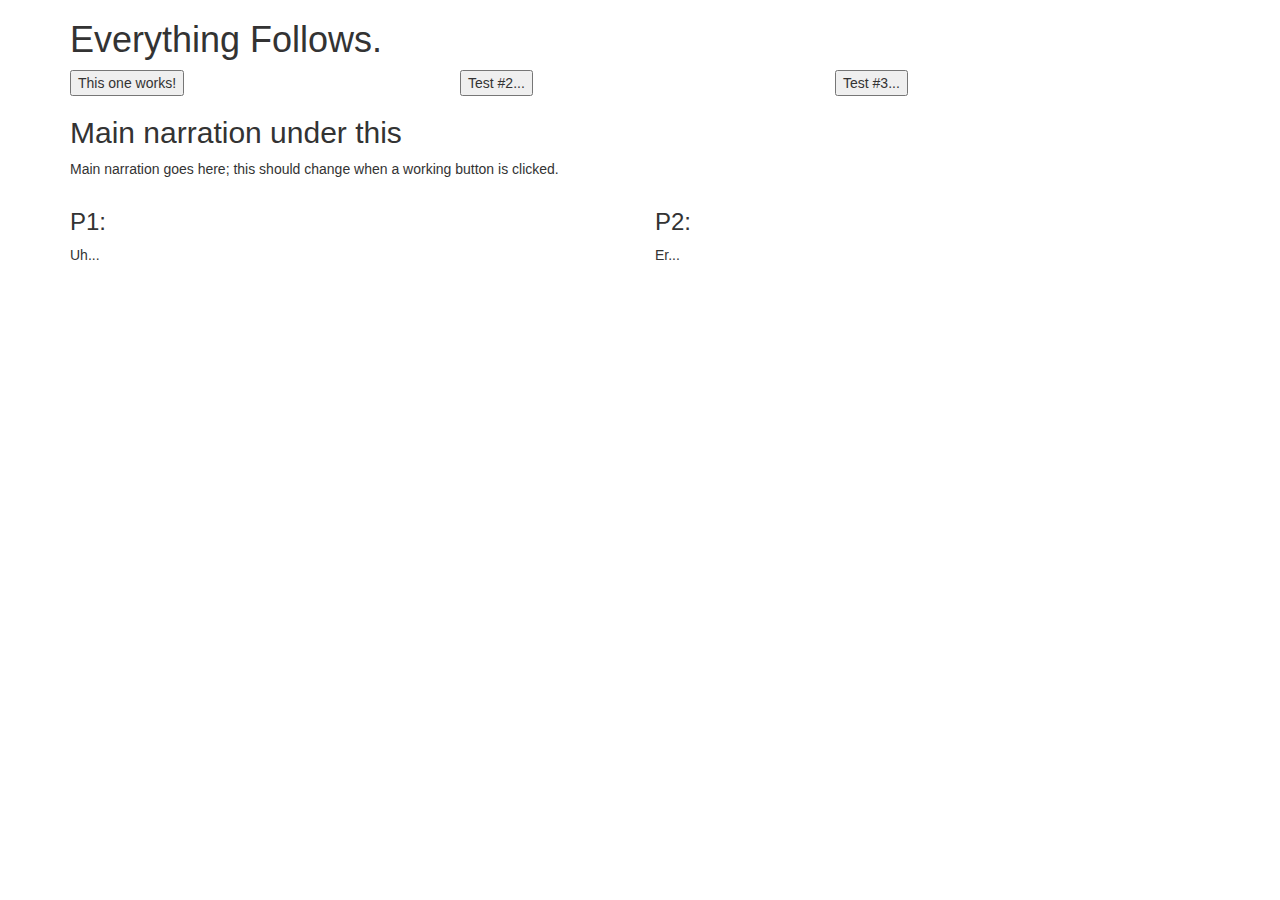
==== index.html @ bb12d575 "Standardized Names; added Bootstrap" ====
<!DOCTYPE html>
<html lang="en">
<head>
	<meta name="viewport" content="width=device-width, initial-scale=1">
  <script src="http://ajax.googleapis.com/ajax/libs/jquery/1.11.3/jquery.min.js"></script>
  <link rel="stylesheet" href="https://maxcdn.bootstrapcdn.com/bootstrap/3.3.5/css/bootstrap.min.css">
  <script src="https://maxcdn.bootstrapcdn.com/bootstrap/3.3.5/js/bootstrap.min.js"></script>
  <link href='http://fonts.googleapis.com/css?family=Droid+Serif' rel='stylesheet' type='text/css'>
	<link rel="stylesheet" href="styles.css">
	<script src="scripts.js"></script>
</head>
<body>
	<div class="container">
		<h1 id="mainTitle">Everything Follows.</h1>
		<div class="row">
		  <div class="col-xs-4">
		  	<button type="button" onclick="play1()">This one works!</button>
		  </div>
		  <div class="col-xs-4">
		  	<button type="button" onclick="play2()">Test #2...</button>
		  </div>
		  <div class="col-xs 4">
		  		<button type="button" onclick="play3()">Test #3...</button>
		  </div>
		</div>
	</div>
	<div class="container">
		<h2 id="subTitle">Main narration under this</h2>
		<p id="narrationBox">Main narration goes here; this should change when a working button is clicked.</p>
		<div class="row">
			<div class="col-xs-6">
				<h3 id="p1Can">P1:</h3>
				<p>Uh...</p>
			</div>
			<div class="col-xs-6">
				<h3 id="p2Can">P2:</h3>
				<p>Er...</p>
			</div>
		</div>
	</div>
	<!--<script>
		var changeNarration 
		changeNarration = document.getElementById("narrationBox");
		function play3() {
			console.log("Test #3!")
			document.getElementById("narrationBox").innerHTML = "If you're seeing this, you got the error.";
			changeNarration.innerHTML = "If you're seeing this, play3() works now and you don't know why.";
		}
	</script>-->
</body>
</html>
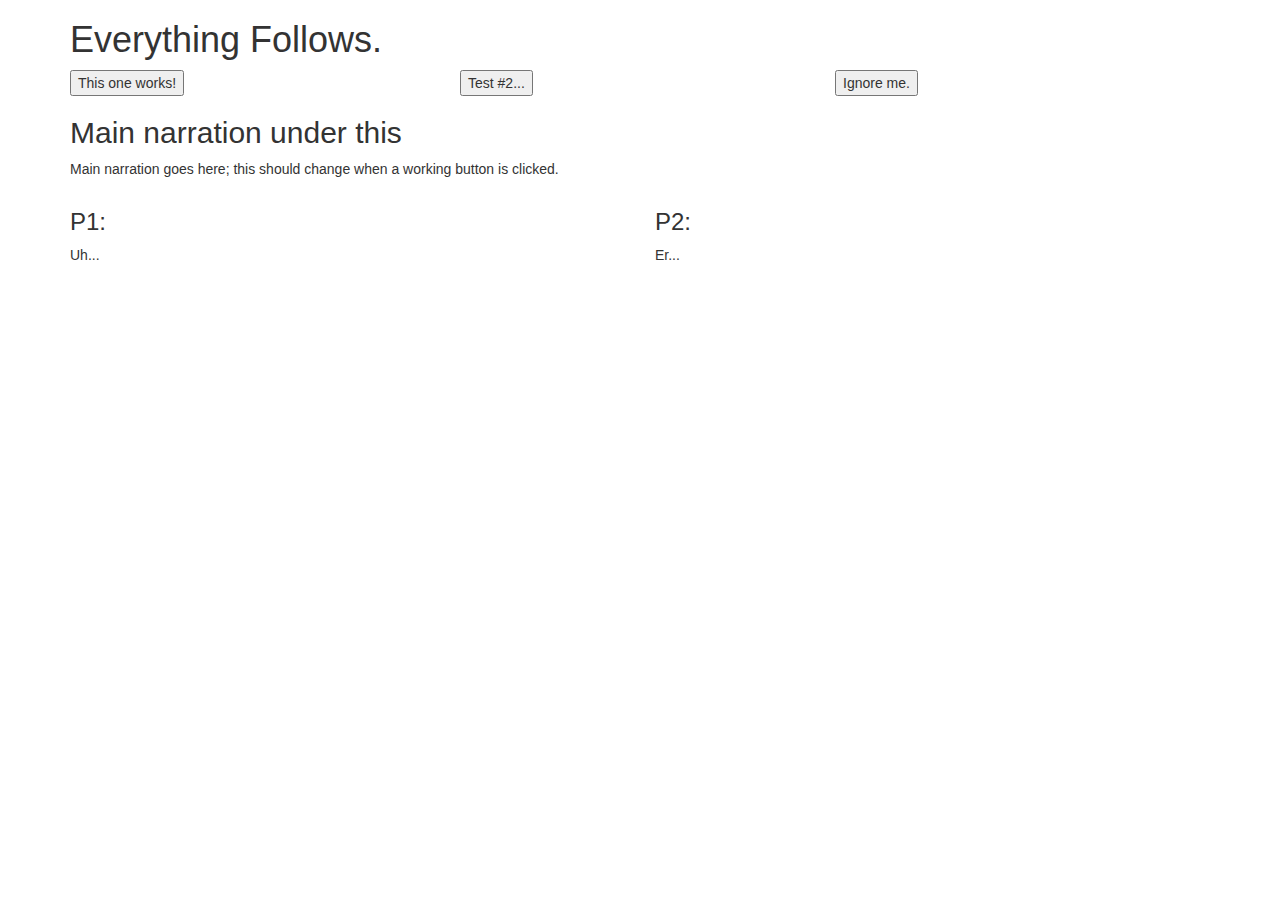
==== commit fcfc06dc: "All stats change, but not DRY." ====
--- a/index.html
+++ b/index.html
@@ -20,7 +20,7 @@
 		  	<button type="button" onclick="play2()">Test #2...</button>
 		  </div>
 		  <div class="col-xs 4">
-		  		<button type="button" onclick="play3()">Test #3...</button>
+		  	<button type="button" onclick="play3()">Ignore me.</button>
 		  </div>
 		</div>
 	</div>
@@ -38,14 +38,10 @@
 			</div>
 		</div>
 	</div>
-	<!--<script>
-		var changeNarration 
-		changeNarration = document.getElementById("narrationBox");
-		function play3() {
-			console.log("Test #3!")
-			document.getElementById("narrationBox").innerHTML = "If you're seeing this, you got the error.";
-			changeNarration.innerHTML = "If you're seeing this, play3() works now and you don't know why.";
-		}
-	</script>-->
+	<script>
+		//var narBox 
+		//narBox = document.getElementById("narrationBox");
+		// For some reason, having that on this page makes play2() work.
+	</script>
 </body>
 </html>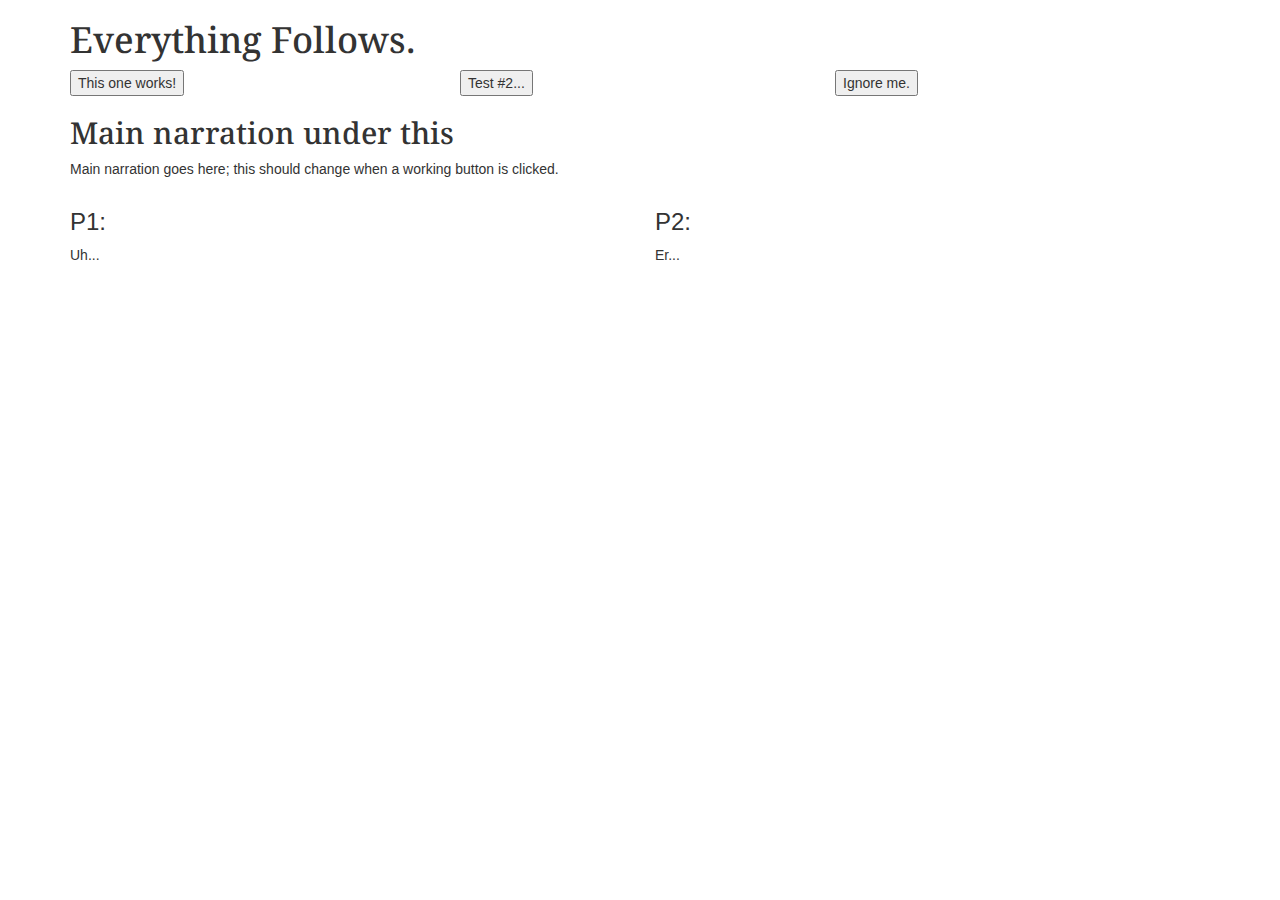
==== commit 6e453609: "Added dynamic player information; found changeStat bug" ====
--- a/index.html
+++ b/index.html
@@ -1,43 +1,46 @@
 <!DOCTYPE html>
 <html lang="en">
 <head>
+	<title>OpenBox CoOp</title>
 	<meta name="viewport" content="width=device-width, initial-scale=1">
   <script src="http://ajax.googleapis.com/ajax/libs/jquery/1.11.3/jquery.min.js"></script>
   <link rel="stylesheet" href="https://maxcdn.bootstrapcdn.com/bootstrap/3.3.5/css/bootstrap.min.css">
   <script src="https://maxcdn.bootstrapcdn.com/bootstrap/3.3.5/js/bootstrap.min.js"></script>
   <link href='http://fonts.googleapis.com/css?family=Droid+Serif' rel='stylesheet' type='text/css'>
 	<link rel="stylesheet" href="styles.css">
-	<script src="scripts.js"></script>
+	
 </head>
 <body>
 	<div class="container">
 		<h1 id="mainTitle">Everything Follows.</h1>
 		<div class="row">
 		  <div class="col-xs-4">
-		  	<button type="button" onclick="play1()">This one works!</button>
+		  	<button type="button" onclick="play()">This one works!</button>
 		  </div>
 		  <div class="col-xs-4">
-		  	<button type="button" onclick="play2()">Test #2...</button>
+		  	<button type="button" onclick="play()">Test #2...</button>
 		  </div>
 		  <div class="col-xs 4">
-		  	<button type="button" onclick="play3()">Ignore me.</button>
+		  	<button type="button" onclick="play()">Ignore me.</button>
 		  </div>
 		</div>
-	</div>
-	<div class="container">
+	
 		<h2 id="subTitle">Main narration under this</h2>
 		<p id="narrationBox">Main narration goes here; this should change when a working button is clicked.</p>
 		<div class="row">
 			<div class="col-xs-6">
 				<h3 id="p1Can">P1:</h3>
-				<p>Uh...</p>
+				<p id="p1Options">Uh...</p>
+				<p id="p1Info">No player information yet.</p>
 			</div>
 			<div class="col-xs-6">
 				<h3 id="p2Can">P2:</h3>
-				<p>Er...</p>
+				<p id="p2Options">Er...</p>
+				<p id="p2Info">No player information yet.</p>
 			</div>
 		</div>
 	</div>
+<script src="scripts.js"></script>
 	<script>
 		//var narBox 
 		//narBox = document.getElementById("narrationBox");
--- a/styles.css
+++ b/styles.css
@@ -0,0 +1,6 @@
+h1 {
+	font-family: 'Droid Serif', serif;
+}
+h2 {
+	font-family: 'Droid Serif', serif;
+}